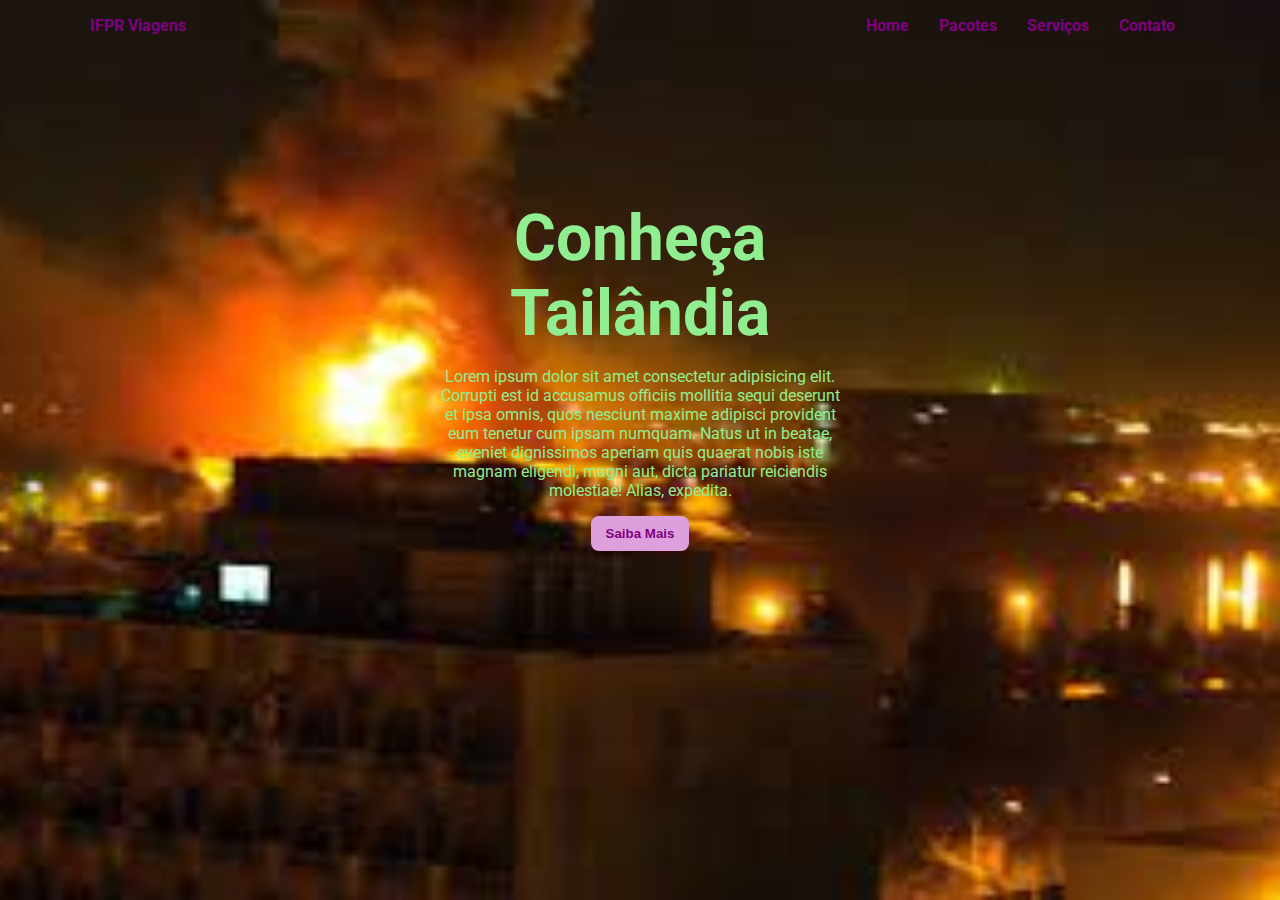
==== Seila_Web1/index.html @ 39dba81b "Add files via upload" ====
<!DOCTYPE html>
<html lang="pt-br">
<head>
    <meta charset="UTF-8">
    <meta http-equiv="X-UA-Compatible" content="IE=edge">
    <meta name="viewport" content="width=device-width, initial-scale=1.0">
    <link rel="stylesheet" href="style.css">
    <title>Site IFPR Viagens</title>
</head>
<body>
    <!--A tag body contém todos os elementos inseridos na página  -->
    <header>
        <!-- Seção da página que contém os elementos de navegação -->
        <nav>
            <p>IFPR Viagens</p>
            <!-- adiciona uma lista desordenada -->
            <ul>
                <li><a href="#home">Home</a></li>
                <li><a href="#pacotes">Pacotes</a></li>
                <li><a href="#servico">Serviços</a></li>
                <li><a href="#contato">Contato</a></li>
            </ul>
        </nav>
        <div class="header-content" id="home">
            <h1>Conheça Tailândia</h1>
            <p>
                Lorem ipsum dolor sit amet consectetur adipisicing elit. Corrupti est id accusamus officiis mollitia sequi deserunt et ipsa omnis, quos nesciunt maxime adipisci provident eum tenetur cum ipsam numquam. Natus ut in beatae, eveniet dignissimos aperiam quis quaerat nobis iste magnam eligendi, magni aut, dicta pariatur reiciendis molestiae! Alias, expedita.
            </p>
            <button>Saiba Mais</button>
        </div>
    </header>

</body>
</html>
---- Seila_Web1/style.css ----
@import url('https://fonts.googleapis.com/css2?family=Roboto&display=swap');

body{
    margin: 0;
    font-family: 'Roboto', sans-serif;
    color: lightgreen;
}
ul{
    list-style: none;
    font-weight: bold;
    color: white;
}
a{
    text-decoration: none;
    color: purple;
}
button{
    padding: 10px 15px;
    border-radius: 8px;
    font-weight: bold;
    border: 0;
    background: plum;
    color: purple;
}
header{
    background: no-repeat center/cover url("assets/Atailandia.jpg");
    height: calc(100vh - 0px);
}
header nav{
    display: flex;
    justify-content: space-between;
    margin: auto 90px;
    color: purple;
}
header nav ul{
    display: flex;
}
header nav ul li{
    margin: 0 15px;
    color: purple;
}
header nav p{
    font-weight: bold;
}
.header-content {
    max-width: 400px;
    margin: 150px auto;
    text-align: center;
}
.header-content h1{
    margin-bottom: 10px;
    font-size: 4rem;
}
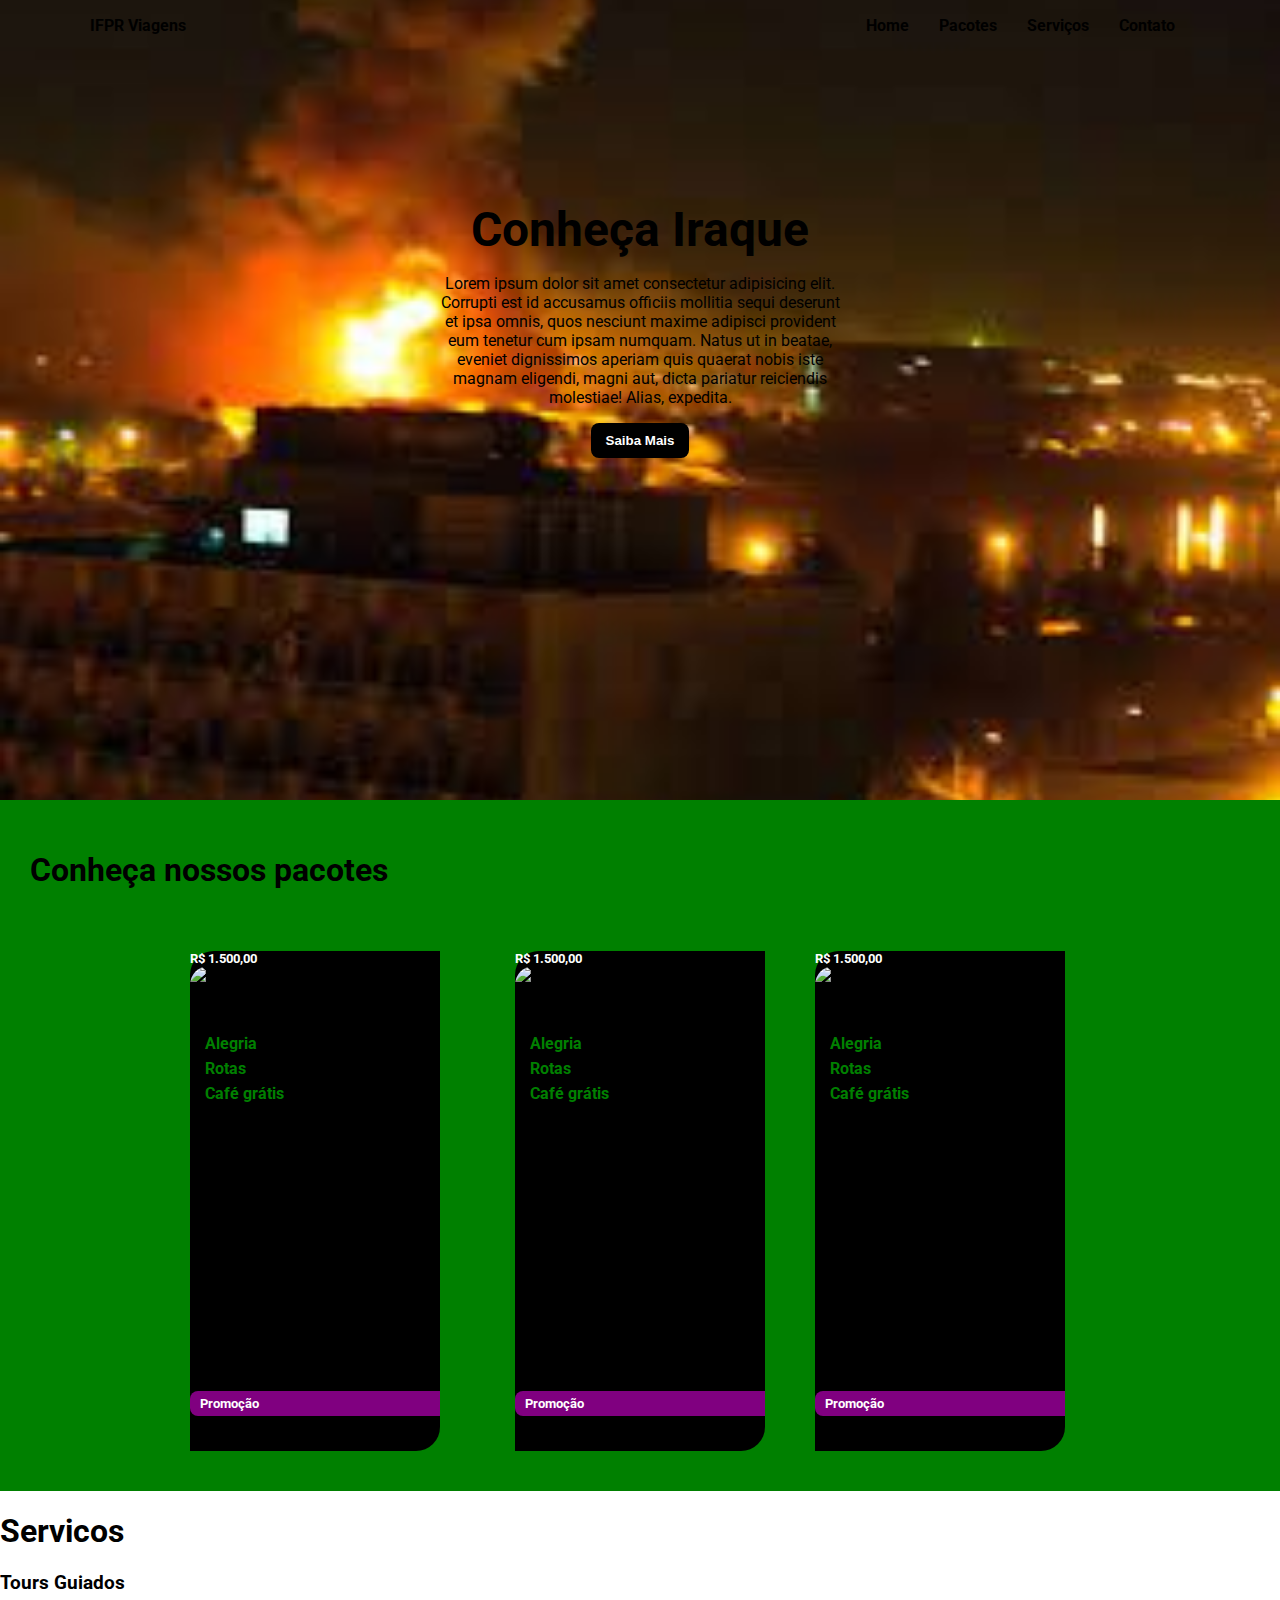
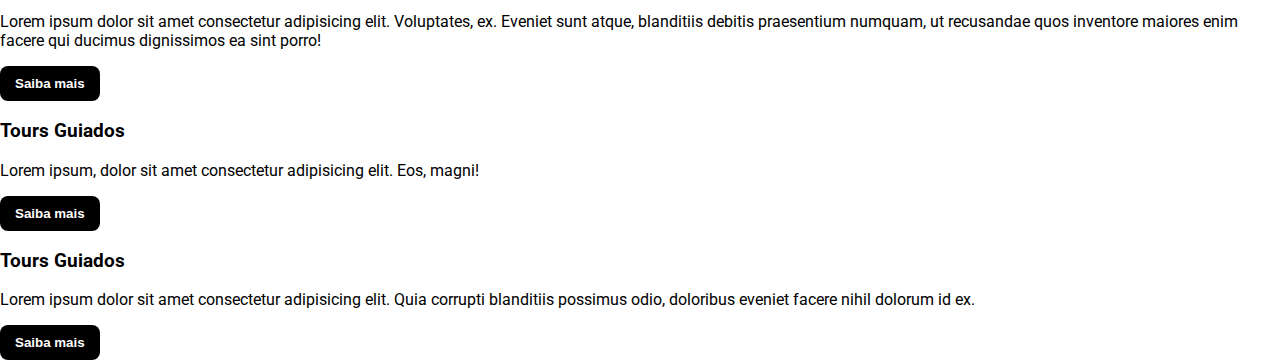
==== commit 18412adf: "Add files via upload" ====
--- a/Seila_Web1/index.html
+++ b/Seila_Web1/index.html
@@ -1,34 +1,131 @@
-<!DOCTYPE html>
-<html lang="pt-br">
-<head>
-    <meta charset="UTF-8">
-    <meta http-equiv="X-UA-Compatible" content="IE=edge">
-    <meta name="viewport" content="width=device-width, initial-scale=1.0">
-    <link rel="stylesheet" href="style.css">
-    <title>Site IFPR Viagens</title>
-</head>
-<body>
-    <!--A tag body contém todos os elementos inseridos na página  -->
-    <header>
-        <!-- Seção da página que contém os elementos de navegação -->
-        <nav>
-            <p>IFPR Viagens</p>
-            <!-- adiciona uma lista desordenada -->
-            <ul>
-                <li><a href="#home">Home</a></li>
-                <li><a href="#pacotes">Pacotes</a></li>
-                <li><a href="#servico">Serviços</a></li>
-                <li><a href="#contato">Contato</a></li>
-            </ul>
-        </nav>
-        <div class="header-content" id="home">
-            <h1>Conheça Tailândia</h1>
-            <p>
-                Lorem ipsum dolor sit amet consectetur adipisicing elit. Corrupti est id accusamus officiis mollitia sequi deserunt et ipsa omnis, quos nesciunt maxime adipisci provident eum tenetur cum ipsam numquam. Natus ut in beatae, eveniet dignissimos aperiam quis quaerat nobis iste magnam eligendi, magni aut, dicta pariatur reiciendis molestiae! Alias, expedita.
-            </p>
-            <button>Saiba Mais</button>
-        </div>
-    </header>
-
-</body>
+<!DOCTYPE html>
+<html lang="pt-br">
+<head>
+    <meta charset="UTF-8">
+    <meta http-equiv="X-UA-Compatible" content="IE=edge">
+    <meta name="viewport" content="width=device-width, initial-scale=1.0">
+    <link rel="stylesheet" href="style.css">
+    <title>Site IFPR Viagens</title>
+    <script src="https://unpkg.com/feather-icons"></script>
+</head>
+<body>
+    <!--A tag body contém todos os elementos inseridos na página  -->
+    <header>
+        <!-- Seção da página que contém os elementos de navegação -->
+        <nav>
+            <p>IFPR Viagens</p>
+            <!-- adiciona uma lista desordenada -->
+            <ul>
+                <li><a href="#home">Home</a></li>
+                <li><a href="#pacotes">Pacotes</a></li>
+                <li><a href="#servico">Serviços</a></li>
+                <li><a href="#contato">Contato</a></li>
+            </ul>
+        </nav>
+        <div class="header-content" id="home">
+            <h1>Conheça Iraque</h1>
+            <p>
+                Lorem ipsum dolor sit amet consectetur adipisicing elit. Corrupti est id accusamus officiis mollitia sequi deserunt et ipsa omnis, quos nesciunt maxime adipisci provident eum tenetur cum ipsam numquam. Natus ut in beatae, eveniet dignissimos aperiam quis quaerat nobis iste magnam eligendi, magni aut, dicta pariatur reiciendis molestiae! Alias, expedita.
+            </p>
+            <button>Saiba Mais</button>
+        </div>
+    </header>
+    <section id="pacotes" class="pacotes">
+        <h1 class="pacotes title"> Conheça nossos pacotes</h1>
+        <div class="pacotes-card">
+            <div class="card">
+              <div class="card-tag card-tag-top">
+                <p>Promoção</p>
+              </div>
+              <div class="card-tag card-tag-bottom">
+                <p>R$ 1.500,00</p>
+              </div>
+               <img src="https://outraspalavras.net/wp-content/uploads/2020/01/iraque-protestos.gif" alt="Elefante class" class="card-image">
+               <div class="card-content">
+                   <h1>Passeios Emocionantes</h1>
+                   <ul>
+                      <li><i data-feather ="smile"></i>Alegria</li>
+                      <li><i data-feather ="map"></i>Rotas</li>
+                      <li><i data-feather ="coffee"></i>Café grátis</li>
+                   </ul>
+            </div>
+        </div>
+        <div class="pacotes-card">
+            <div class="card">
+              <div class="card-tag card-tag-top">
+                <p>Promoção</p>
+              </div>
+              <div class="card-tag card-tag-bottom">
+                <p>R$ 1.500,00</p>
+              </div>
+               <img src="https://outraspalavras.net/wp-content/uploads/2020/01/iraque-protestos.gif" alt="Elefante class" class="card-image">
+               <div class="card-content">
+                   <h1>Passeios Emocionantes</h1>
+                   <ul>
+                      <li><i data-feather ="smile"></i>Alegria</li>
+                      <li><i data-feather ="map"></i>Rotas</li>
+                      <li><i data-feather ="coffee"></i>Café grátis</li>
+                   </ul>
+            </div>
+        </div>
+        <div class="pacotes-card">
+            <div class="card">
+              <div class="card-tag card-tag-top">
+                <p>Promoção</p>
+              </div>
+              <div class="card-tag card-tag-bottom">
+                <p>R$ 1.500,00</p>
+              </div>
+               <img src="https://outraspalavras.net/wp-content/uploads/2020/01/iraque-protestos.gif" alt="Elefante class" class="card-image">
+               <div class="card-content">
+                   <h1>Passeios Emocionantes</h1>
+                   <ul>
+                      <li><i data-feather ="smile"></i>Alegria</li>
+                      <li><i data-feather ="map"></i>Rotas</li>
+                      <li><i data-feather ="coffee"></i>Café grátis</li>
+                   </ul>
+            </div>
+        </div>
+    </section>
+
+    <section is="servicos" class="servicos">
+        <h1 class="servicos-title">Servicos</h1>
+        <div class="servicos-cards">
+          <div class="card">
+            <i data-feather="map"></i>
+             <div class="card-content">
+                <h3>Tours Guiados</h3>
+                <p>
+                    Lorem ipsum dolor sit amet consectetur adipisicing elit. Voluptates, ex. Eveniet sunt atque, blanditiis debitis praesentium numquam, ut recusandae quos inventore maiores enim facere qui ducimus dignissimos ea sint porro!
+                </p>
+             </div>
+            <button>Saiba mais</button>
+          </div> 
+          <div class="card">
+            <i data-feather="camera"></i>
+             <div class="card-content">
+                <h3>Tours Guiados</h3>
+                <p>
+                    Lorem ipsum, dolor sit amet consectetur adipisicing elit. Eos, magni!
+                </p>
+             </div>
+            <button>Saiba mais</button>
+          </div>
+          <div class="card">
+            <i data-feather="navigation"></i>
+             <div class="card-content">
+                <h3>Tours Guiados</h3>
+                <p>
+                    Lorem ipsum dolor sit amet consectetur adipisicing elit. Quia corrupti blanditiis possimus odio, doloribus eveniet facere nihil dolorum id ex.
+                </p>
+             </div>
+            <button>Saiba mais</button>
+          </div>
+        </div>
+    </section>
+
+    <script>
+        feather.replace()
+    </script>
+</body>
 </html>--- a/Seila_Web1/style.css
+++ b/Seila_Web1/style.css
@@ -3,41 +3,37 @@
 body{
     margin: 0;
     font-family: 'Roboto', sans-serif;
-    color: lightgreen;
 }
 ul{
     list-style: none;
     font-weight: bold;
-    color: white;
 }
 a{
     text-decoration: none;
-    color: purple;
+    color: inherit;
 }
 button{
     padding: 10px 15px;
     border-radius: 8px;
     font-weight: bold;
     border: 0;
-    background: plum;
-    color: purple;
+    background: black;
+    color: white;
 }
 header{
     background: no-repeat center/cover url("assets/Atailandia.jpg");
-    height: calc(100vh - 0px);
+    height: calc(100vh - 100px);
 }
 header nav{
     display: flex;
     justify-content: space-between;
     margin: auto 90px;
-    color: purple;
 }
 header nav ul{
     display: flex;
 }
 header nav ul li{
     margin: 0 15px;
-    color: purple;
 }
 header nav p{
     font-weight: bold;
@@ -49,5 +45,81 @@
 }
 .header-content h1{
     margin-bottom: 10px;
-    font-size: 4rem;
+    font-size: 3rem;
+}
+.pacotes .pacotes-title {
+    width: 100%;
+    text-align: center;
+    margin:25px 0;
+    font-size: 3rem;
+}
+.pacotes{
+    background: green;
+    padding: 15px;
+}
+.pacotes .pacotes-card{
+    display: flex;
+    margin: auto;
+    max-width: 950px;
+    flex-wrap: wrap;
+    justify-content: center;
+}
+.pacotes .card-image{
+    width: 250px;
+    height: 200px;
+    border-radius: 24px 0 0 0;
+}
+.pacotes .card{
+    width: 250px;
+    height: 500px;
+    background: black;
+    border-radius: 24px 0;
+    margin: 25px;
+    position: relative;
+}
+.pacotes .card-content {
+    padding: 0 15px;
+}
+.pacotes .card-content ul{
+    display: flex;
+    flex-direction: column;
+    padding: 0;
+}
+.pacotes .card-content ul li {
+    font-size: o.6rem;
+    display: flex;
+    align-items: center;
+    margin: 3px 0;
+    color: green;
+    font-weight: bold;
+}
+.pacotes .card-content li svg{
+    width: 16px;
+    height: 16px;
+    margin-right: 10px;
+}
+.pacotes .card-content h1{
+    font-size: 1rem;
+}
+.pacotes .card .card-tag-top{
+    position: absolute;
+    right: 0;
+    top: 100px;
+    background: #f19b39;
+    border-radius: 8px 0 0 8px;
+    padding: 5px 10px;
+}
+.pacotes .card .card-tag-top{
+    position: absolute;
+    left: 0;
+    top: 440px;
+    background: purple;
+    border-radius: 8px 0 0 8px;
+    padding: 5px 10px;
+}
+.pacotes .card .card-tag p{
+    margin: 0;
+    font-size: 0.8rem;
+    color: white;
+    font-weight: bold;
 }